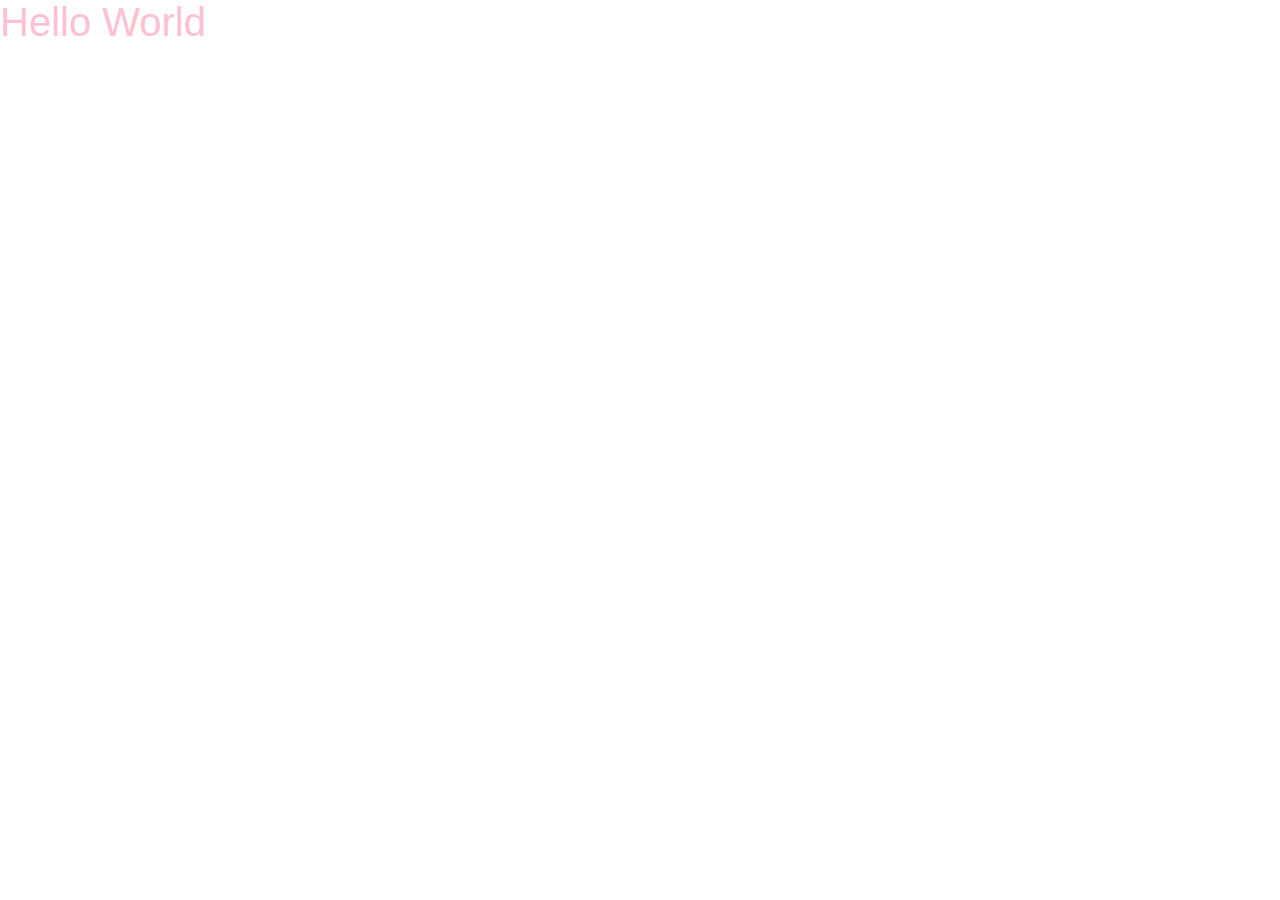
==== index.html @ 63cc7b06 "Initial commit" ====
<!DOCTYPE html>
<html lang="en">
<head>
    <meta charset="UTF-8">
    <link rel="stylesheet" href="./css/bootstrap.css">
    <script src="./js/index.js"></script>
    <title>Tests</title>
</head>
<body onload="init()">
    <header>
        <h1 id="idxTtl">Hello World</h1>
    </header>

</body>
</html>
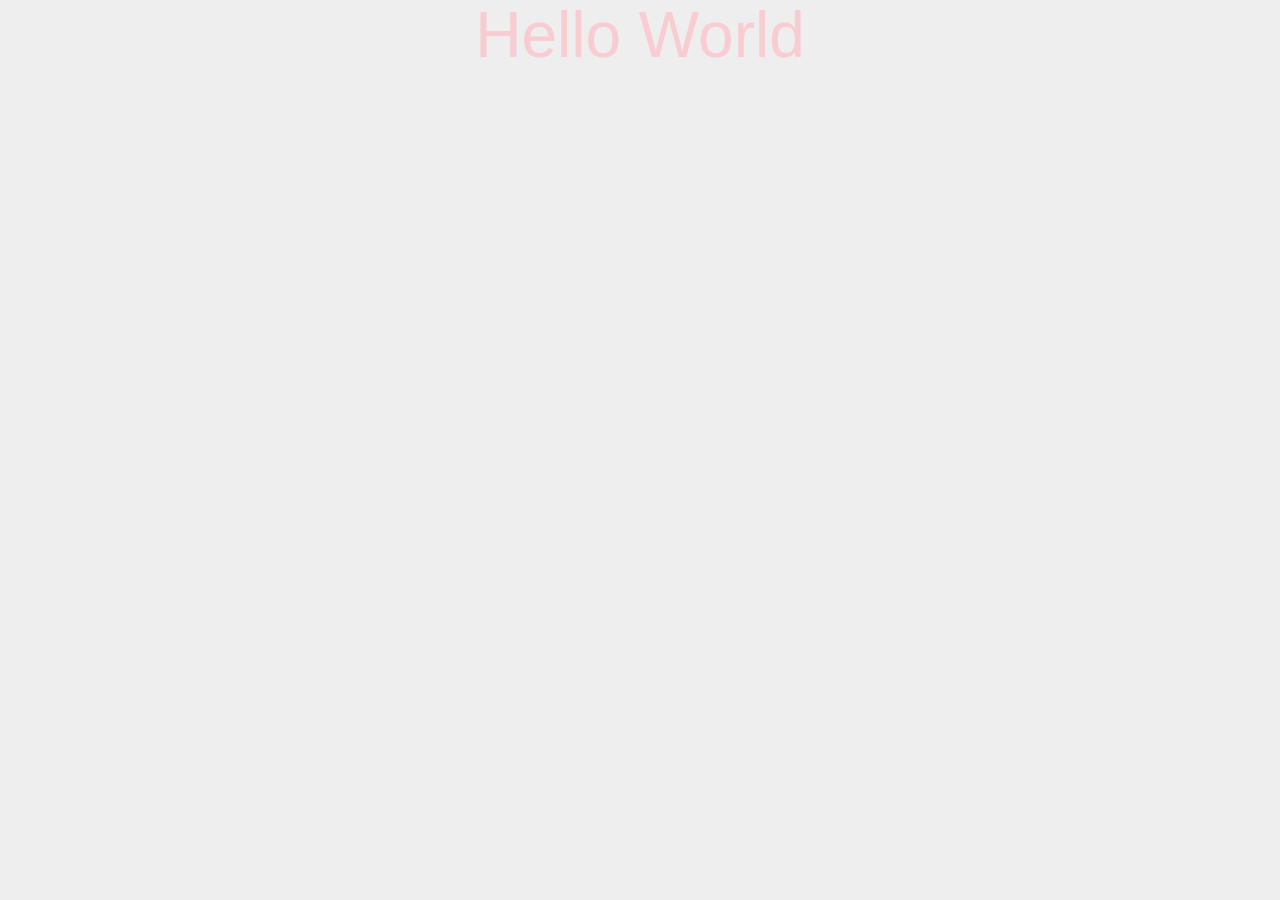
==== commit 2833ad26: "Changing color title working" ====
--- a/index.html
+++ b/index.html
@@ -3,6 +3,7 @@
 <head>
     <meta charset="UTF-8">
     <link rel="stylesheet" href="./css/bootstrap.css">
+    <link rel="stylesheet" href="./css/index.css">
     <script src="./js/index.js"></script>
     <title>Tests</title>
 </head>
@@ -12,4 +13,5 @@
     </header>
 
 </body>
-</html>+</html>
+
--- a/css/index.css
+++ b/css/index.css
@@ -0,0 +1,17 @@
+/* --------------Color Palette------------------------ */
+/* http://www.colourlovers.com/palette/35982/Tank_Ride */
+body{
+    background-color: #EEEEEE;
+}
+
+header{
+    width: 100%;
+    max-height: 120px;
+    min-height: 100px;
+    text-align: center;
+}
+
+h1{
+    font-size: 400%;
+}
+
